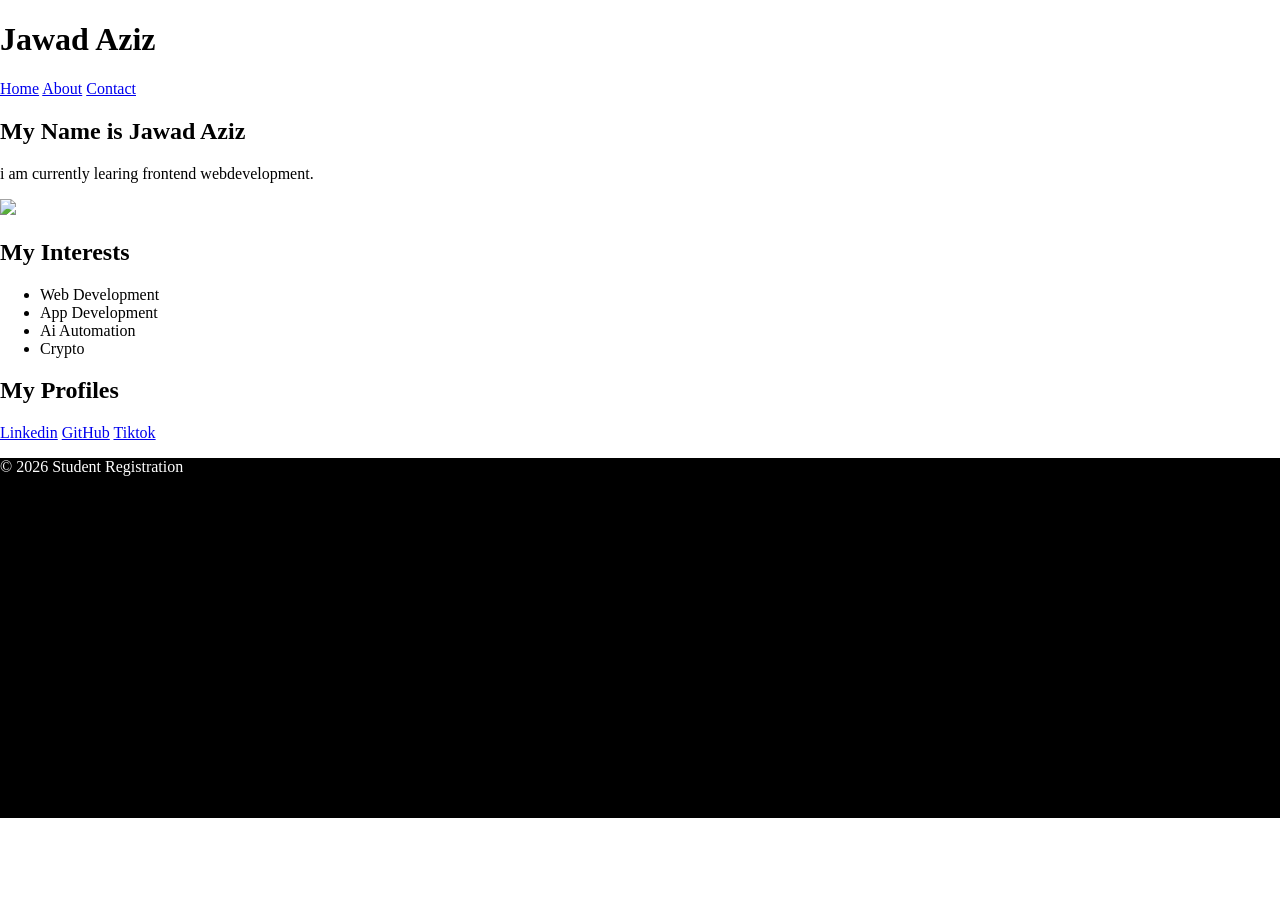
==== index.html @ 3287af54 "Create First html website" ====
<!DOCTYPE html>
<html lang="en">
<head>
    <meta charset="UTF-8">
    <meta name="viewport" content="width=device-width, initial-scale=1.0">
    <title>Home</title>
</head>
<body style="margin: 0;">
    <header>
        <h1>Jawad Aziz</h1>
        <nav>
            <a href="index.html">Home</a>
            <a href="about.html">About</a>
            <a href="contact.html">Contact</a>
        </nav>
    </header>

    <main>
        
        <section class="intro">
            <h1>
                My Name is Jawad Aziz
            </h1>
            <p>
                i am currently learing frontend webdevelopment.
            </p>
            <img src="/Week1/week1-project/image.jpg" width="100px">
        </section>

        <section class="interest">
            <h1>My Interests</h1>
            <ul>
                <li>Web Development</li>
                <li>App Development</li>
                <li>Ai Automation</li>
                <li>Crypto</li>
            </ul>
        </section>
        <section class="profiles">
            <h1>My Profiles</h1>
            <a href="https://www.linkedin.com/in/jawad-aziz-81ab38364">Linkedin</a>
            <a href="https://github.com/jawadaziz123">GitHub</a>
            <a href="https://tiktok.com/jawady47">Tiktok</a>
        </section>
    </main>

    <footer style="background-color: black; color: black; height: 40vh; margin-top: 10px">
        <p style="padding-bottom: 1px; color: white;">
            © 2026 Student Registration
        </p>
    </footer>
    
</body>
</html>
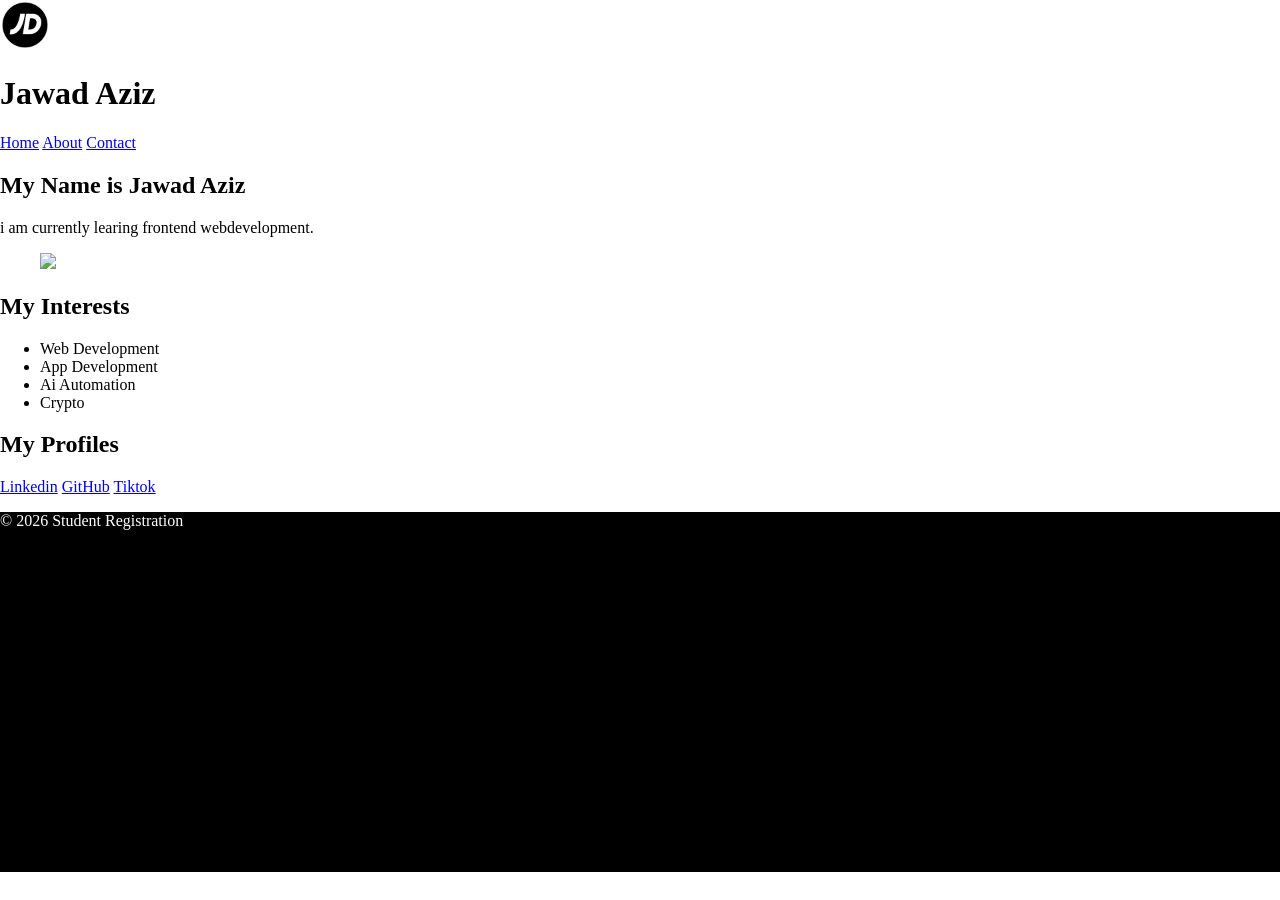
==== commit cd20350f: "Folder Structure Changed" ====
--- a/index.html
+++ b/index.html
@@ -3,11 +3,21 @@
 <head>
     <meta charset="UTF-8">
     <meta name="viewport" content="width=device-width, initial-scale=1.0">
+    <!-- Title name -->
     <title>Home</title>
+    
 </head>
 <body style="margin: 0;">
+    <!-- Start header -->
     <header>
+        <!-- start logo -->
+        <div>
+            <div class="logo">
+               <img width="50px" src="assets/media/jd-logo-png_seeklogo-170615.png" alt="">
+            </div>
+        </div>
         <h1>Jawad Aziz</h1>
+        <!-- navebar  -->
         <nav>
             <a href="index.html">Home</a>
             <a href="about.html">About</a>
@@ -15,7 +25,10 @@
         </nav>
     </header>
 
+    <!-- Sart main section  -->
+
     <main>
+        <!-- MAin section About  -->
         
         <section class="intro">
             <h1>
@@ -24,7 +37,10 @@
             <p>
                 i am currently learing frontend webdevelopment.
             </p>
-            <img src="/Week1/week1-project/image.jpg" width="100px">
+            <figure>
+                <img src="assets/media/fiverr#.jpg" width="100px">
+            </figure>
+            
         </section>
 
         <section class="interest">
@@ -43,12 +59,15 @@
             <a href="https://tiktok.com/jawady47">Tiktok</a>
         </section>
     </main>
+    <!-- Footer  -->
 
     <footer style="background-color: black; color: black; height: 40vh; margin-top: 10px">
         <p style="padding-bottom: 1px; color: white;">
             © 2026 Student Registration
         </p>
     </footer>
+
+    <!-- JavaScript  -->
     
 </body>
 </html>
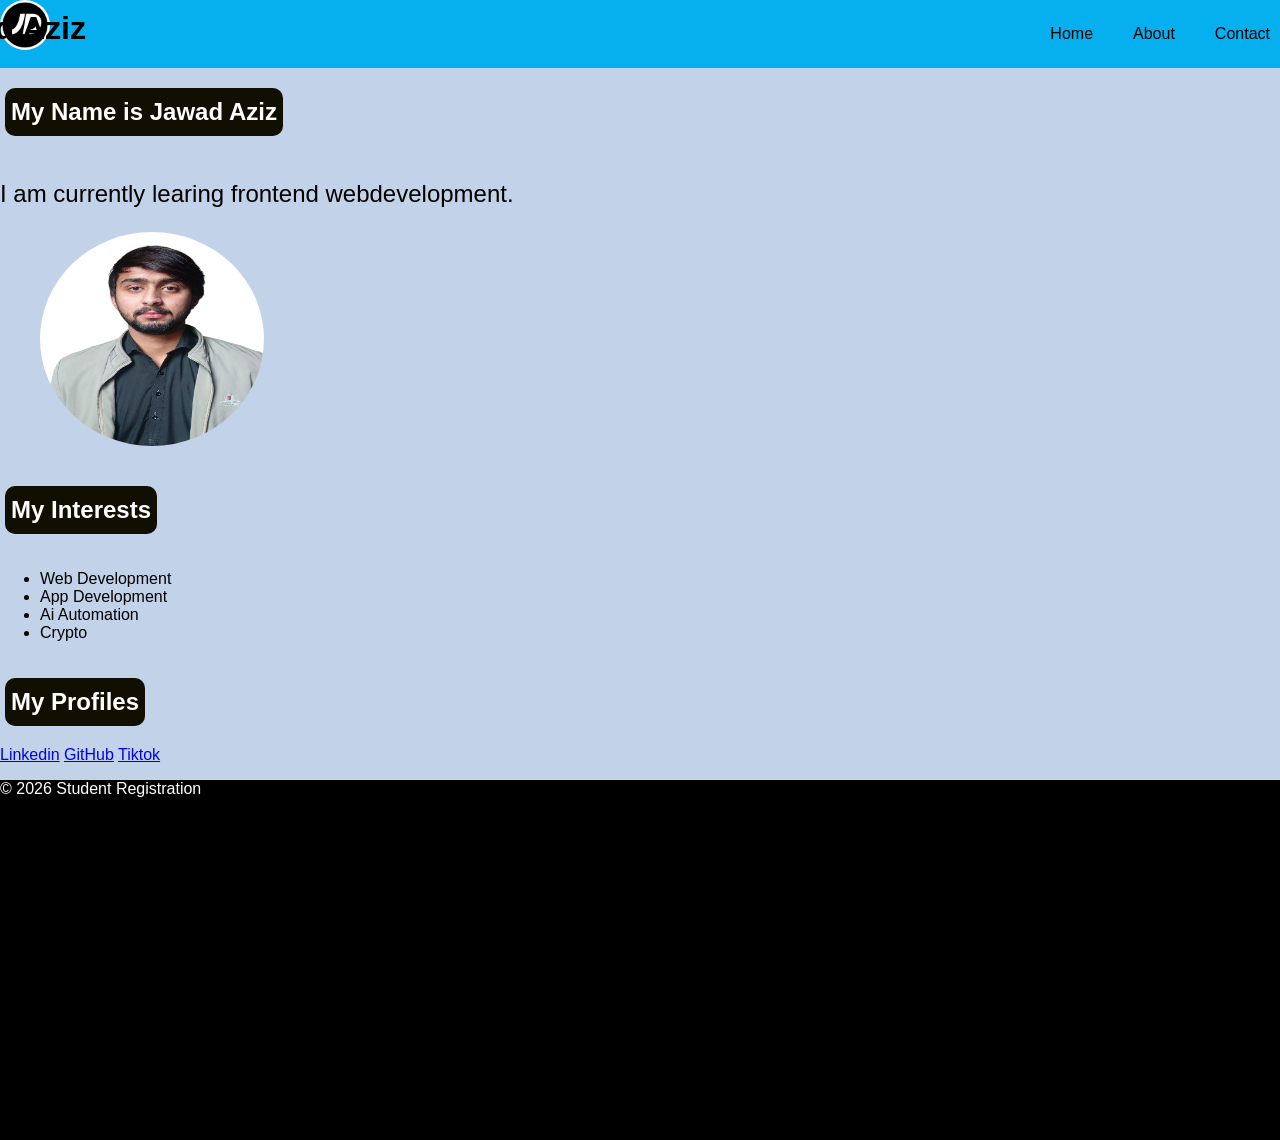
==== commit 2ee1a960: "Added css and make some html changes" ====
--- a/index.html
+++ b/index.html
@@ -1,24 +1,28 @@
 <!DOCTYPE html>
 <html lang="en">
+
 <head>
     <meta charset="UTF-8">
     <meta name="viewport" content="width=device-width, initial-scale=1.0">
     <!-- Title name -->
     <title>Home</title>
-    
+    <!-- linked external css file -->
+    <link rel="stylesheet" href="style.css">
+
 </head>
-<body style="margin: 0;">
+
+<body>
     <!-- Start header -->
-    <header>
+    <header class="head">
         <!-- start logo -->
         <div>
             <div class="logo">
-               <img width="50px" src="assets/media/jd-logo-png_seeklogo-170615.png" alt="">
+                <img width="50px" src="assets/media/jd-logo-png_seeklogo-170615.png" alt="">
             </div>
         </div>
-        <h1>Jawad Aziz</h1>
+        <h1 class="web-name">Jawad Aziz</h1>
         <!-- navebar  -->
-        <nav>
+        <nav class="navbar">
             <a href="index.html">Home</a>
             <a href="about.html">About</a>
             <a href="contact.html">Contact</a>
@@ -29,22 +33,22 @@
 
     <main>
         <!-- MAin section About  -->
-        
+
         <section class="intro">
-            <h1>
+            <h1 class="main-heads">
                 My Name is Jawad Aziz
             </h1>
-            <p>
-                i am currently learing frontend webdevelopment.
+            <p class="desc">
+                I am currently learing frontend webdevelopment.
             </p>
             <figure>
-                <img src="assets/media/fiverr#.jpg" width="100px">
+                <img class="char-image" src="assets/media/myimage.jpg" width="200px">
             </figure>
-            
+
         </section>
 
         <section class="interest">
-            <h1>My Interests</h1>
+            <h1 class="main-heads">My Interests</h1>
             <ul>
                 <li>Web Development</li>
                 <li>App Development</li>
@@ -53,21 +57,24 @@
             </ul>
         </section>
         <section class="profiles">
-            <h1>My Profiles</h1>
+            <h1 class="main-heads" id="social-links">My Profiles</h1>
+            <div>
             <a href="https://www.linkedin.com/in/jawad-aziz-81ab38364">Linkedin</a>
             <a href="https://github.com/jawadaziz123">GitHub</a>
             <a href="https://tiktok.com/jawady47">Tiktok</a>
+            </div>
         </section>
     </main>
     <!-- Footer  -->
 
-    <footer style="background-color: black; color: black; height: 40vh; margin-top: 10px">
+    <footer class="footer" style="background-color: black; color: black; height: 40vh; margin-top: 10px">
         <p style="padding-bottom: 1px; color: white;">
             © 2026 Student Registration
         </p>
     </footer>
 
     <!-- JavaScript  -->
-    
+
 </body>
+
 </html>
--- a/style.css
+++ b/style.css
@@ -0,0 +1,120 @@
+@import url('https://fonts.googleapis.com/css2?family=Roboto:ital,wght@0,100..900;1,100..900&display=swap');
+
+body{
+    font-family: 'Gill Sans', 'Gill Sans MT', Calibri, 'Trebuchet MS', sans-serif;
+    margin: 0;
+    background-color: rgb(194, 210, 233);
+}
+.head{
+    background-color: rgb(6, 176, 238);
+    color: black;
+    display: flex;
+    flex-direction: row;
+    justify-content: space-between;
+}
+.navbar{
+    display: flex;
+    align-items: center;
+    justify-content: space-around;
+    gap: 20px;
+}
+.navbar a{
+    color: black;
+    text-decoration: none;
+    padding: 10px;
+}
+.navbar a:hover{
+    text-decoration: underline;
+}
+.navbar a:acitve{
+    background-color: white;
+}
+.logo img{
+    border-radius: 50%;
+}
+.web-name{
+    margin-left: -68rem;
+    margin-top: 10px;
+}
+.footer{
+    margin-top: 36rem;
+}
+.char-image{
+    width: 224px;
+    height: 214px;
+    border-radius: 50%;
+}
+.main-heads{
+    display: inline-block;
+    padding: 10px 6px;
+    background-color: rgb(17, 15, 1);
+    border-radius: 10px;
+    color: white;
+    margin-left: 5px;
+}
+.desc{
+    font-size: 24px;
+}
+.education-section,
+.skills-section,
+.goals-section{
+    display: grid;
+    grid-template-columns: 1fr 1fr 1fr;
+    gap: 20px;
+    margin: 5px;
+    padding: 10px 5px;
+    border: none;
+    box-shadow: 0 0 50px rgba(0, 0, 0, 0.2);
+    border-radius: 10px;
+}
+.hobbies-section{
+    display: grid;
+    grid-template-columns: 1fr 1fr;
+    gap: 20px;
+    margin: 5px;
+    padding: 10px 5px;
+    border: none;
+    box-shadow: 0 0 50px rgba(0, 0, 0, 0.2);
+    border-radius: 10px;
+}
+.content-main{
+    display: flex;
+    align-items: center;
+    justify-content: center;
+    flex-direction: column;
+    gap: 20px;
+      box-shadow: 0 0 50px rgba(0,0,0,0.2);
+}
+.contact-form{
+    display: flex;
+    justify-content: center;
+    align-items: center;
+    flex-direction: column;
+  
+}
+label{
+    margin-bottom: 5px;
+}
+input{
+    padding: 10px 6px;
+    border: none;
+    border-radius: 10px;
+    margin-bottom: 10px;
+}
+select{
+    padding: 10px 6px;
+    border: none;
+    border-radius: 10px;
+}
+#message{
+    padding: 15px 10px;
+    border: none;
+    border-radius: 10px;
+    margin-bottom: 10px;
+}
+.submit-btn{
+    padding: 10px 6px;
+    border: none;
+    border-radius: 10px;
+    background-color: rgb(6, 176, 238);
+}
